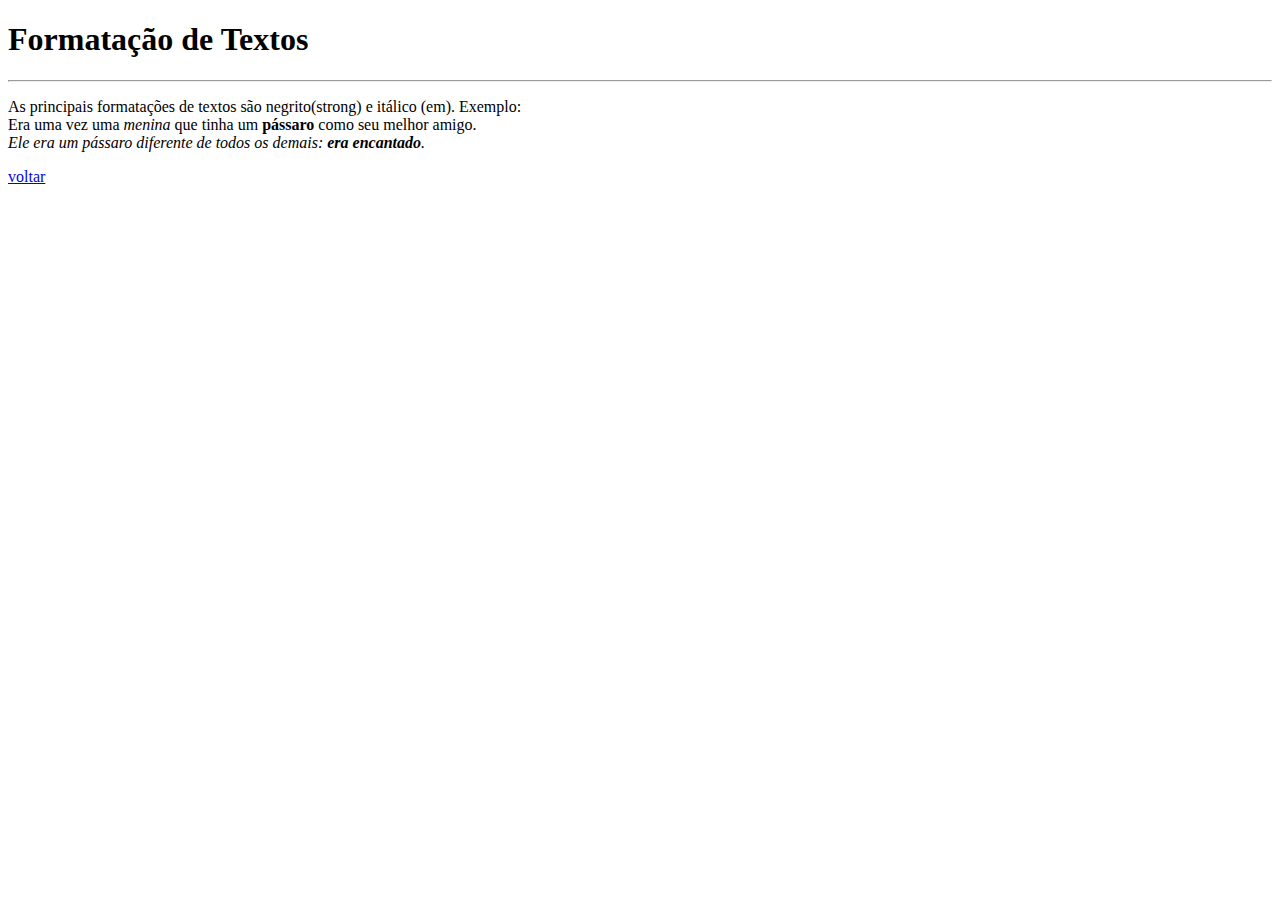
==== textos.html @ 686dc2d2 "Pagina de formatação de textos e imagens" ====
<!DOCTYPE html>
<html lang="pt-br">

<head>
    <meta charset="UTF-8">
    <meta http-equiv="X-UA-Compatible" content="IE=edge">
    <meta name="viewport" content="width=device-width, initial-scale=1.0">
    <title>Formatação de Textos</title>
</head>

<body>
    <h1>Formatação de Textos</h1>
    <hr>
    <p>
        As principais formatações de textos são negrito(strong) e itálico (em). Exemplo:<br>
        Era uma vez uma <em>menina</em> que tinha um <strong>pássaro</strong> como seu melhor amigo.<br>
        <em>Ele era um pássaro diferente de todos os demais: <strong>era encantado</strong>.</em>
    </p>
    <p>
        <a href="index.html">voltar</a>
    </p>
</body>

</html>
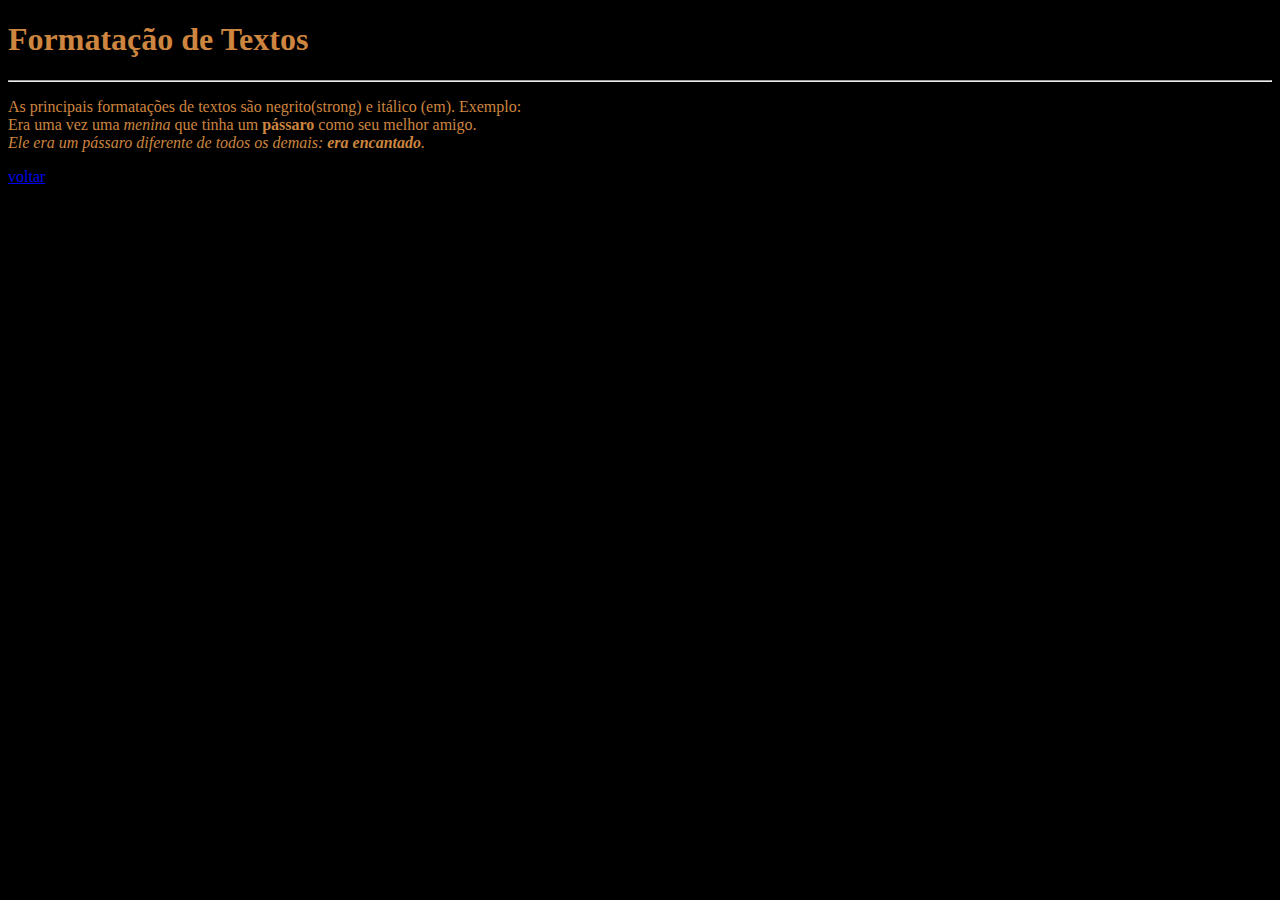
==== commit 703d86e1: "Formatação CSS" ====
--- a/textos.html
+++ b/textos.html
@@ -6,9 +6,10 @@
     <meta http-equiv="X-UA-Compatible" content="IE=edge">
     <meta name="viewport" content="width=device-width, initial-scale=1.0">
     <title>Formatação de Textos</title>
+    <link rel="stylesheet" href="estilos.css">
 </head>
 
-<body>
+<body class="padrao">
     <h1>Formatação de Textos</h1>
     <hr>
     <p>
--- a/estilos.css
+++ b/estilos.css
@@ -0,0 +1,23 @@
+.padrao {
+    background-color: black; /* comentario */
+    color: Peru
+}
+
+.titulo {
+    color: white;
+    font-size: 60px;
+    font-family: 'Segoe UI';
+    text-align: center;
+}
+
+.textocomborda{
+    background-color: palegreen;
+    color: darkblue;
+    border: 5px double red;
+}
+
+.textocomimagem{
+    border: lightpink 5px double;
+    font-size: 18px;
+    background-image: url(gaviao04.gif);
+}